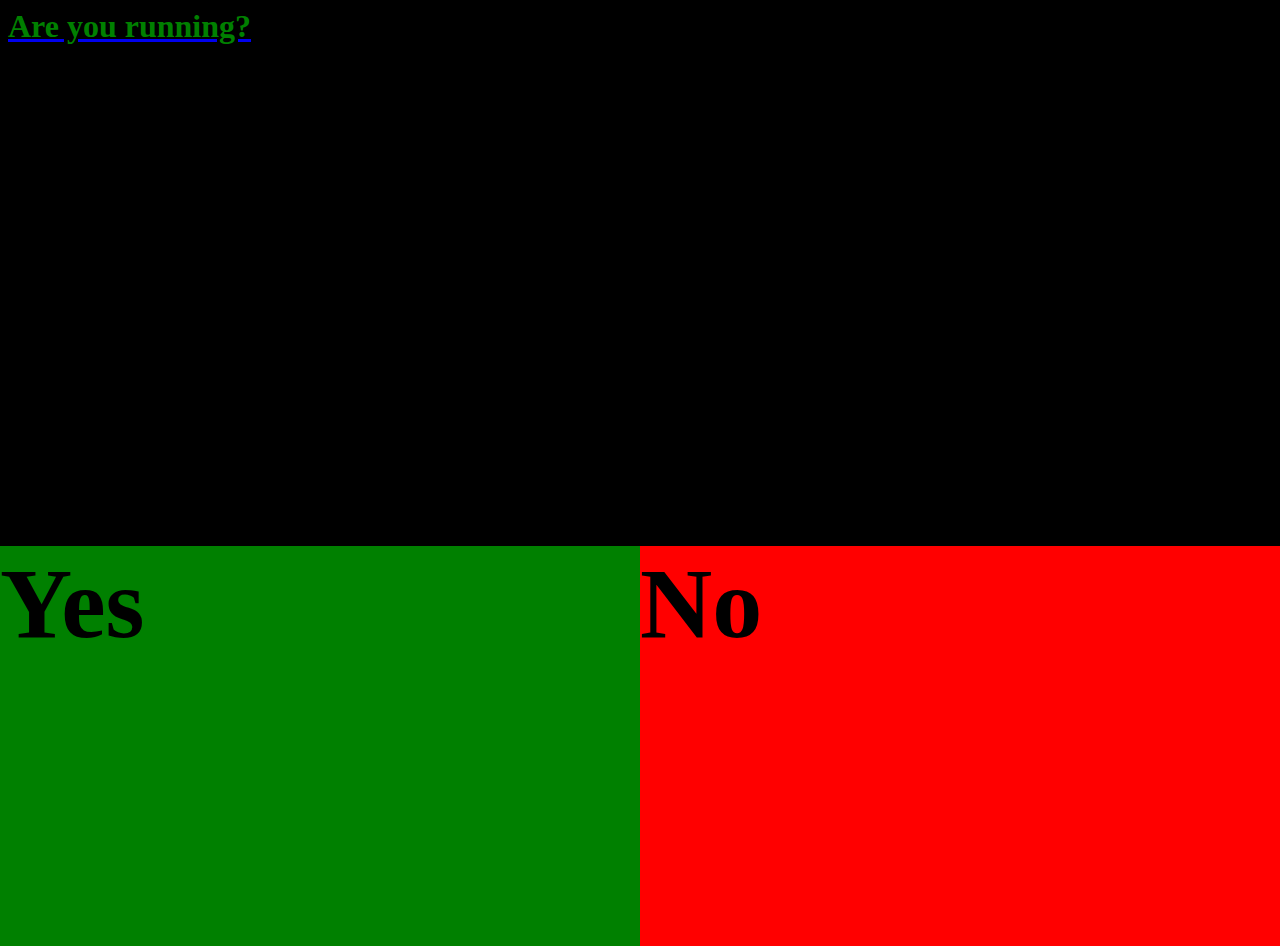
==== areYouRunning.html @ b71fb66d "added rough running page" ====
<!DOCTYPE>
<html>
<head>
  <title> Zombie Survival Guide </title>
  <link rel="stylesheet" href="./runningstyles.css">
</head>
<body class="body">
  <div class='image1'>
    <a href="https://www.youtube.com/watch?v=32FB-gYr49Y"><h1 id='link1'>Are you running?</h1></a>
  </div class="left-box">
  <div>
    <h1 class="left-box">Yes</h1><h1 class="right-box">No</h1>
  </div>

</body>
</html>
---- runningstyles.css ----
body, html {
  height: 100%;
}

.image1 {
  background-image: url('./images/running.jpg');


  background-position: relative;
  background-repeat: no-repeat;
  background-size: 100%;
  /*padding-bottom: 220px;*/
}

#link1 {
  position: relative;
  height: 50%;
  color: green;
}

.left-box {
  height: 400px;
  background-color: green;
  font-size: 100px;
  padding-top: 0px;
  position: absolute;
  left: 0px;
  width: 50%;
}

.right-box {
  height: 400px;
  background-color: red;
  font-size: 100px;
  padding-top: 0px;
  position: absolute;
  right: 0px;
  width: 50%;
}

.body {
background-color: black;
}
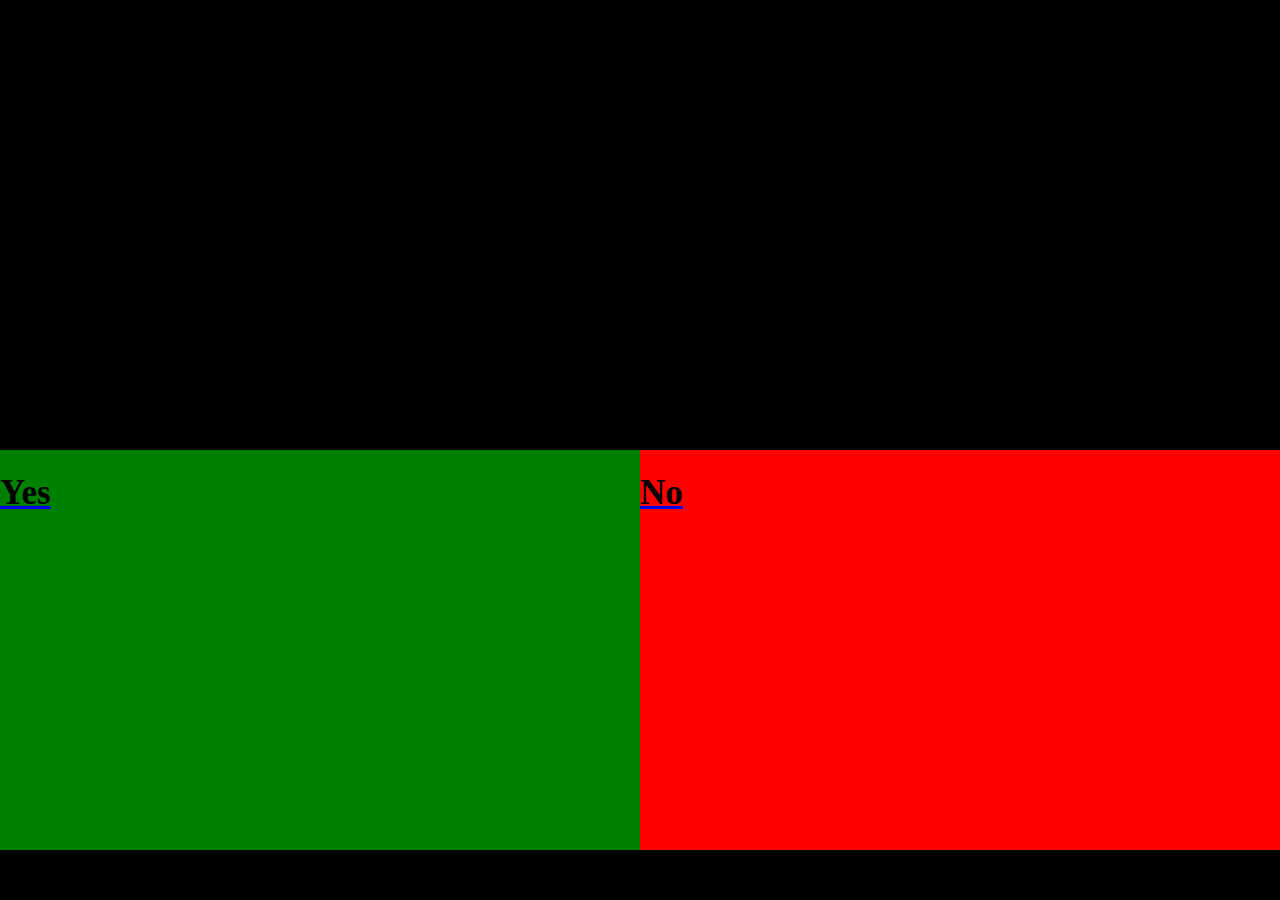
==== commit 89a3b4b8: "Merge pull request #23 from Chrixs/running_page" ====
--- a/areYouRunning.html
+++ b/areYouRunning.html
@@ -5,11 +5,10 @@
   <link rel="stylesheet" href="./runningstyles.css">
 </head>
 <body class="body">
-  <div class='image1'>
-    <a href="https://www.youtube.com/watch?v=32FB-gYr49Y"><h1 id='link1'>Are you running?</h1></a>
-  </div class="left-box">
+  <div class="image">
+  </div>
   <div>
-    <h1 class="left-box">Yes</h1><h1 class="right-box">No</h1>
+    <h1 class="left-box"><a href="./goodLuck.html"><h1 id='link1'>Yes</h1></a></h1><h1 class="right-box"><a href="./index.html"><h1 id='link1'>No</h1></a></h1>
   </div>
 
 </body>
--- a/runningstyles.css
+++ b/runningstyles.css
@@ -1,27 +1,31 @@
 body, html {
   height: 100%;
+  margin: 0px;
+  font: Nobile;
 }
 
-.image1 {
+.image {
   background-image: url('./images/running.jpg');
-
-
-  background-position: relative;
+  height: 50%;
+  background-position: top;
   background-repeat: no-repeat;
-  background-size: 100%;
-  /*padding-bottom: 220px;*/
+  background-size: cover;
 }
 
 #link1 {
+  font-family: Nobile;
+  font-size: 35px;
   position: relative;
   height: 50%;
-  color: green;
+  color: black;
 }
 
 .left-box {
+  margin: 0px;
+  font-family: Nobile;
+  font-size: 35px;
   height: 400px;
   background-color: green;
-  font-size: 100px;
   padding-top: 0px;
   position: absolute;
   left: 0px;
@@ -29,9 +33,11 @@
 }
 
 .right-box {
+  margin: 0px;
+  font-family: Nobile;
+  font-size: 35px;
   height: 400px;
   background-color: red;
-  font-size: 100px;
   padding-top: 0px;
   position: absolute;
   right: 0px;
@@ -39,5 +45,9 @@
 }
 
 .body {
-background-color: black;
+  background-color: black;
 }
+
+.gif {
+  width: 100%;
+}
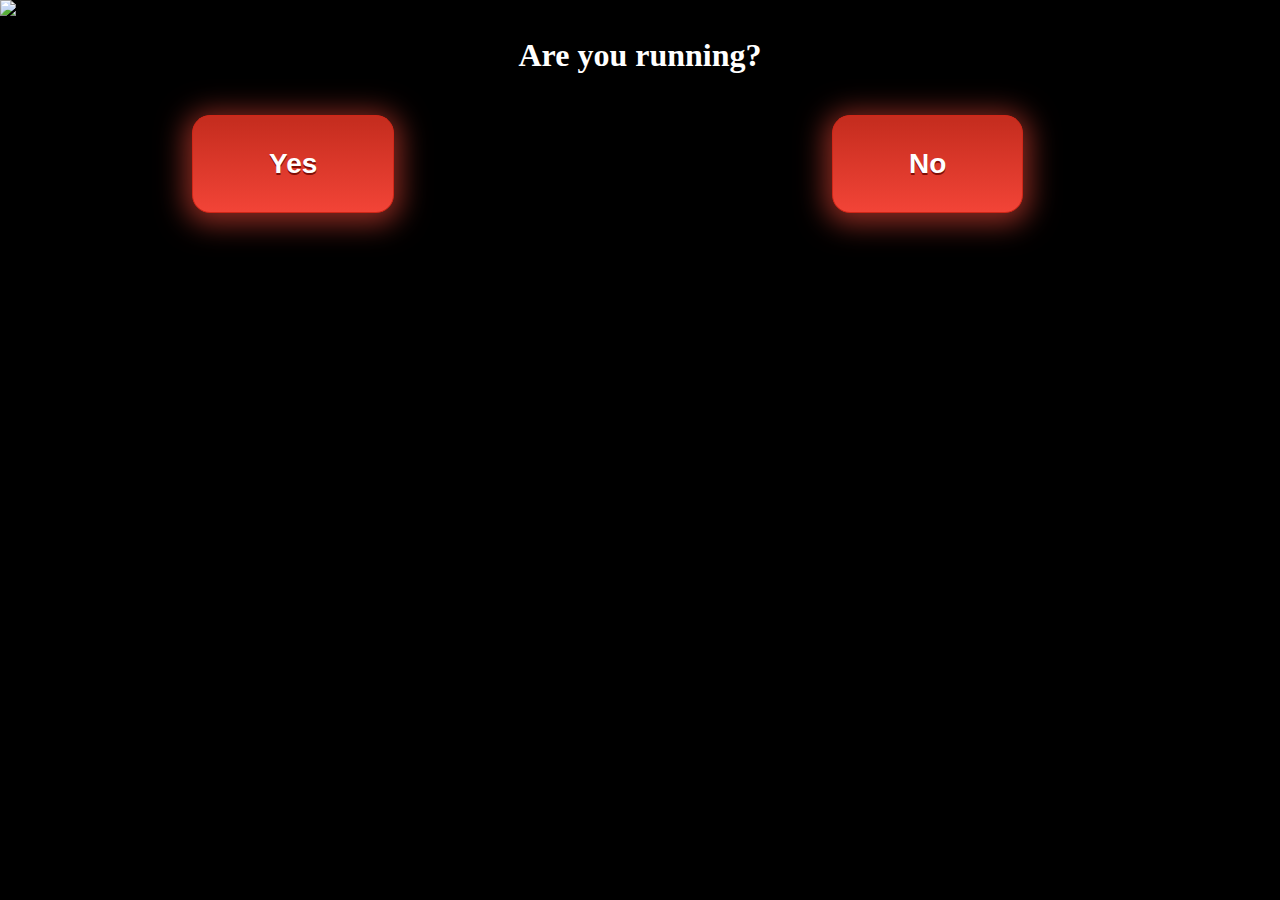
==== commit b5b8f1dc: "Merge pull request #26 from Chrixs/styling_running" ====
--- a/areYouRunning.html
+++ b/areYouRunning.html
@@ -5,10 +5,13 @@
   <link rel="stylesheet" href="./runningstyles.css">
 </head>
 <body class="body">
-  <div class="image">
+  <div>
+    <img id="image" src='./images/running.jpg'>
   </div>
   <div>
-    <h1 class="left-box"><a href="./goodLuck.html"><h1 id='link1'>Yes</h1></a></h1><h1 class="right-box"><a href="./index.html"><h1 id='link1'>No</h1></a></h1>
+    <h1 style= "color: white; text-align: center;">Are you running?</h1>
+    <h1 class="left-box"><a href="./goodLuck.html"><h1 id='link1'>Yes</h1></a></h1>
+    <h1 class="right-box"><a href="./index.html"><h1 id='link1'>No</h1></a></h1>
   </div>
 
 </body>
--- a/runningstyles.css
+++ b/runningstyles.css
@@ -4,29 +4,42 @@
   font: Nobile;
 }
 
-.image {
-  background-image: url('./images/running.jpg');
-  height: 50%;
-  background-position: top;
-  background-repeat: no-repeat;
-  background-size: cover;
+#image {
+  position: relative;
+  max-width: 100%;
 }
 
 #link1 {
-  font-family: Nobile;
-  font-size: 35px;
+  -moz-box-shadow: 0px 4px 28px 7px #8a2a21;
+	-webkit-box-shadow: 0px 4px 28px 7px #8a2a21;
+	box-shadow: 0px 4px 28px 7px #8a2a21;
+	background:-webkit-gradient(linear, left top, left bottom, color-stop(0.05, #c62d1f), color-stop(1, #f24437));
+	background:-moz-linear-gradient(top, #c62d1f 5%, #f24437 100%);
+	background:-webkit-linear-gradient(top, #c62d1f 5%, #f24437 100%);
+	background:-o-linear-gradient(top, #c62d1f 5%, #f24437 100%);
+	background:-ms-linear-gradient(top, #c62d1f 5%, #f24437 100%);
+	background:linear-gradient(to bottom, #c62d1f 5%, #f24437 100%);
+	filter:progid:DXImageTransform.Microsoft.gradient(startColorstr='#c62d1f', endColorstr='#f24437',GradientType=0);
+	background-color:#c62d1f;
+	-moz-border-radius:18px;
+	-webkit-border-radius:18px;
+	border-radius:18px;
+	border:1px solid #d02718;
+	display:inline-block;
+	cursor:pointer;
+	color:#ffffff;
+	font-family:Arial;
+	font-size:28px;
+	padding:32px 76px;
+	text-decoration:none;
+	text-shadow:0px 2px 0px #810e05;
   position: relative;
-  height: 50%;
-  color: black;
+  left: 30%;
 }
 
 .left-box {
   margin: 0px;
-  font-family: Nobile;
-  font-size: 35px;
-  height: 400px;
-  background-color: green;
-  padding-top: 0px;
+  padding-bottom: bottom;
   position: absolute;
   left: 0px;
   width: 50%;
@@ -34,11 +47,7 @@
 
 .right-box {
   margin: 0px;
-  font-family: Nobile;
-  font-size: 35px;
-  height: 400px;
-  background-color: red;
-  padding-top: 0px;
+  padding-bottom: bottom;
   position: absolute;
   right: 0px;
   width: 50%;
@@ -51,3 +60,34 @@
 .gif {
   width: 100%;
 }
+
+.redButton {
+	-moz-box-shadow: 0px 4px 28px 7px #8a2a21;
+	-webkit-box-shadow: 0px 4px 28px 7px #8a2a21;
+	box-shadow: 0px 4px 28px 7px #8a2a21;
+	background:-webkit-gradient(linear, left top, left bottom, color-stop(0.05, #c62d1f), color-stop(1, #f24437));
+	background:-moz-linear-gradient(top, #c62d1f 5%, #f24437 100%);
+	background:-webkit-linear-gradient(top, #c62d1f 5%, #f24437 100%);
+	background:-o-linear-gradient(top, #c62d1f 5%, #f24437 100%);
+	background:-ms-linear-gradient(top, #c62d1f 5%, #f24437 100%);
+	background:linear-gradient(to bottom, #c62d1f 5%, #f24437 100%);
+	filter:progid:DXImageTransform.Microsoft.gradient(startColorstr='#c62d1f', endColorstr='#f24437',GradientType=0);
+	background-color:#c62d1f;
+	-moz-border-radius:18px;
+	-webkit-border-radius:18px;
+	border-radius:18px;
+	border:1px solid #d02718;
+	display:inline-block;
+	cursor:pointer;
+	color:#ffffff;
+	font-family:Arial;
+	font-size:28px;
+	padding:32px 62px;
+	text-decoration:none;
+	text-shadow:0px 2px 0px #810e05;
+}
+
+.redButton:active {
+	position:relative;
+	top:1px;
+}
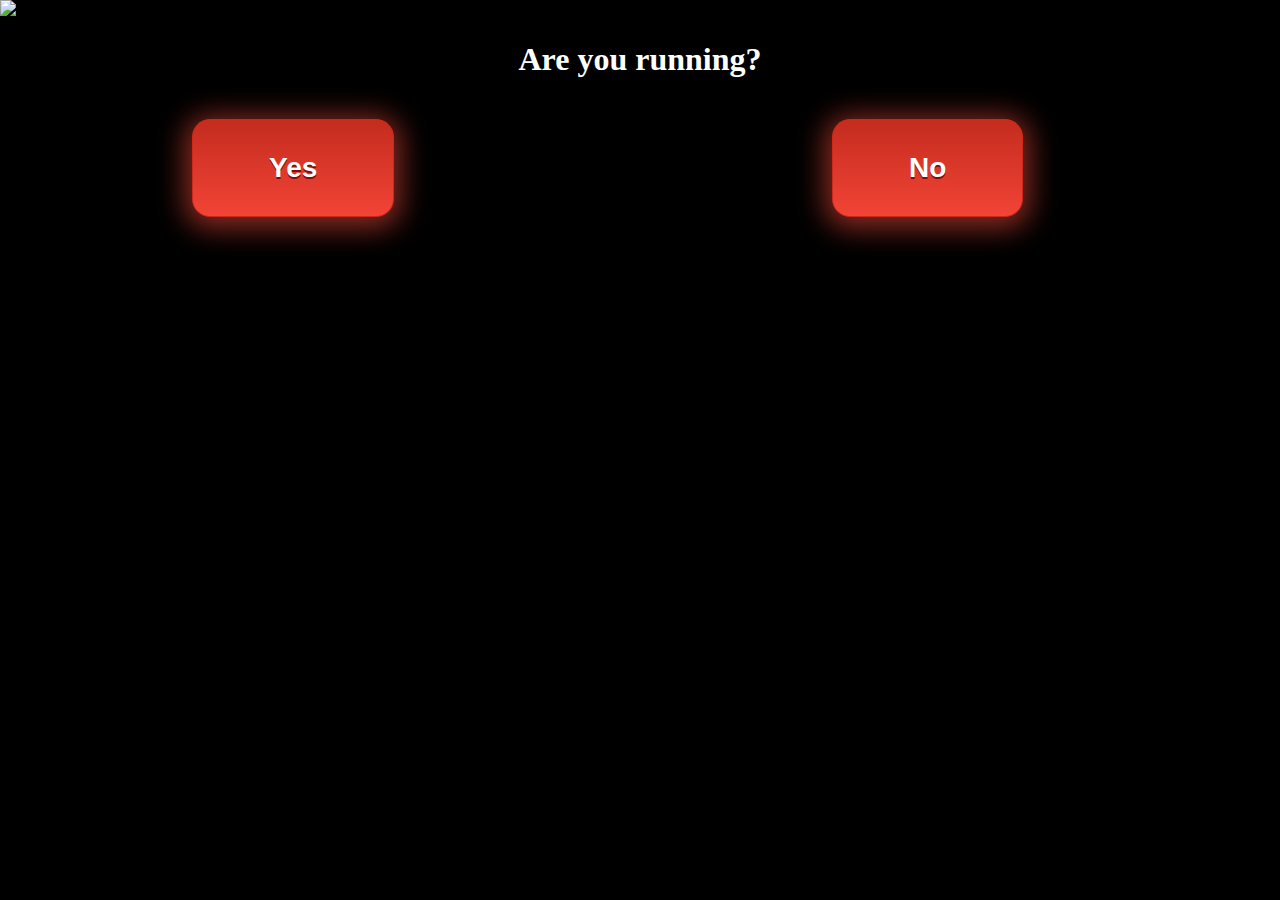
==== commit af2dc09f: "formstyles.css and form1.html styling" ====
--- a/areYouRunning.html
+++ b/areYouRunning.html
@@ -1,4 +1,4 @@
-<!DOCTYPE>
+<!DOCTYPE html>
 <html>
 <head>
   <title> Zombie Survival Guide </title>
--- a/runningstyles.css
+++ b/runningstyles.css
@@ -57,8 +57,12 @@
   background-color: black;
 }
 
-.gif {
+#gif {
+  top: -10%;
+  height: 80%;
+  position: relative;
   width: 100%;
+  bottom: -10%;
 }
 
 .redButton {
